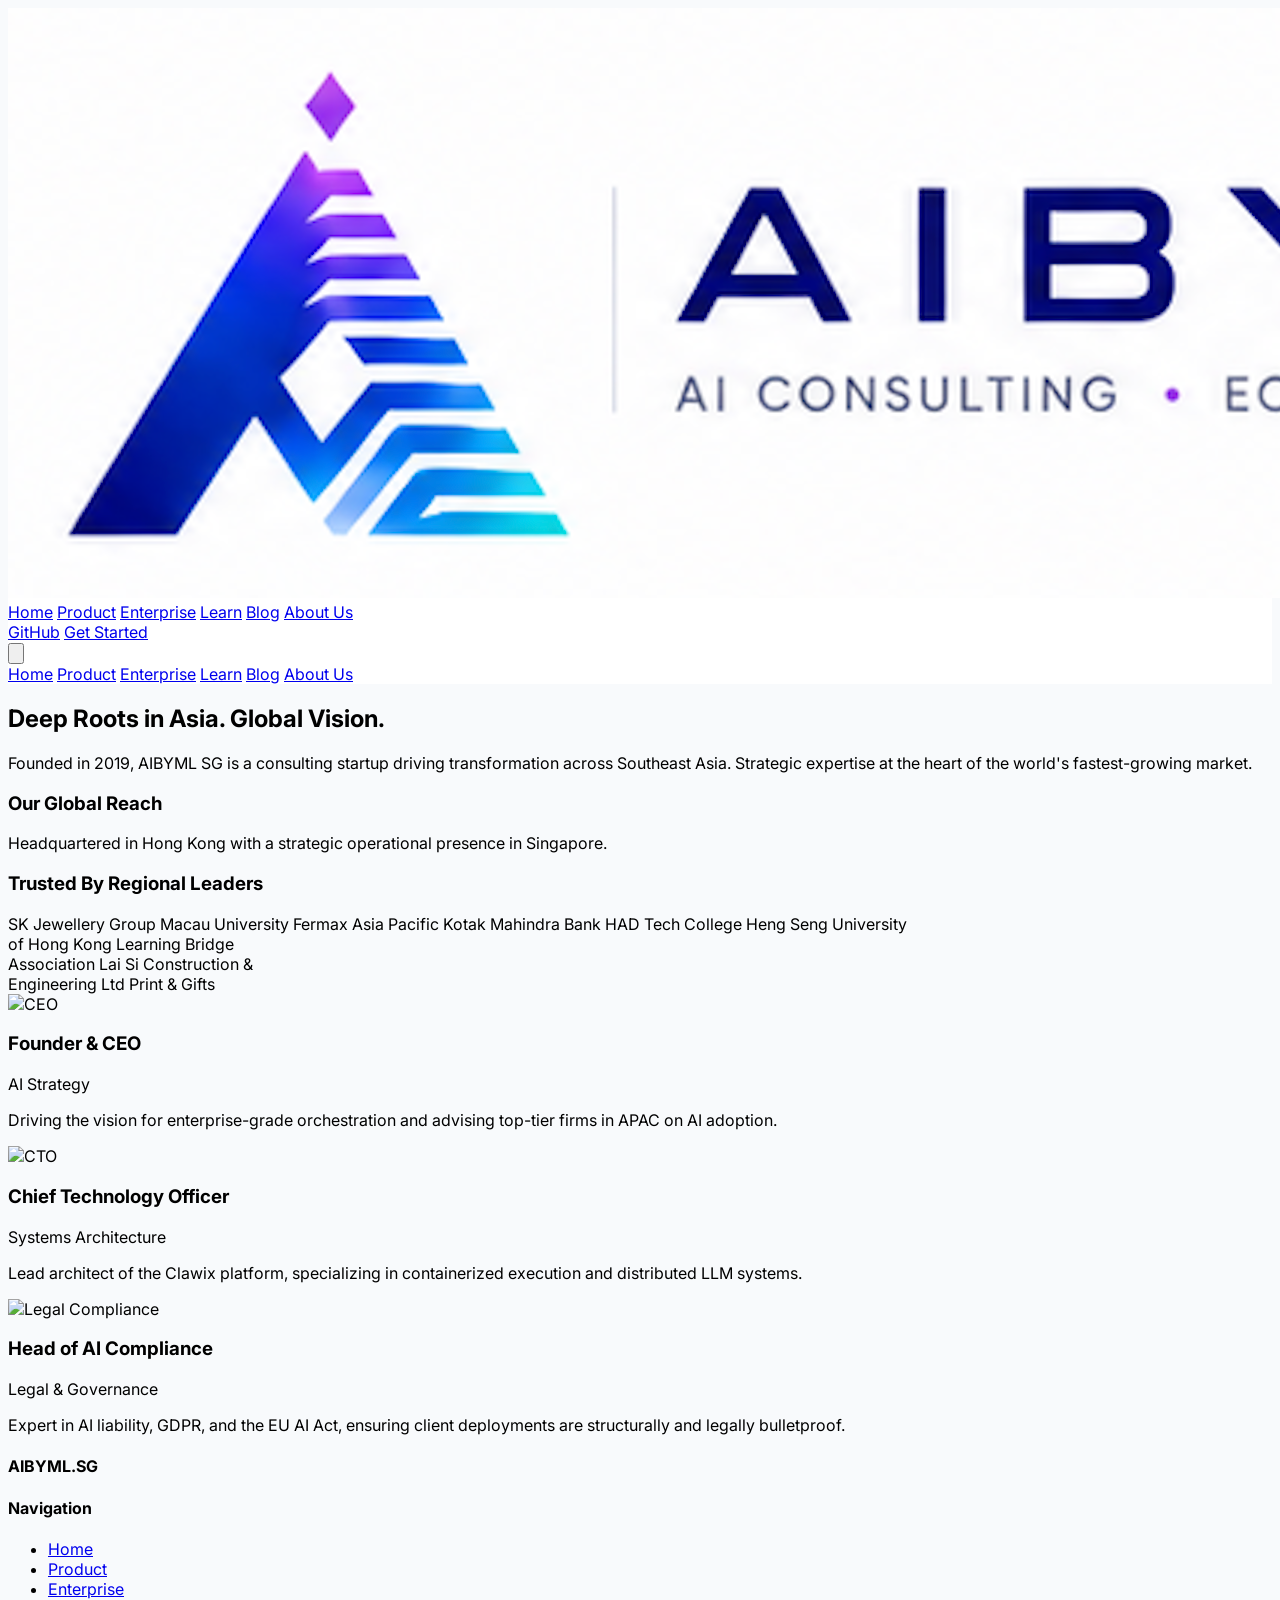
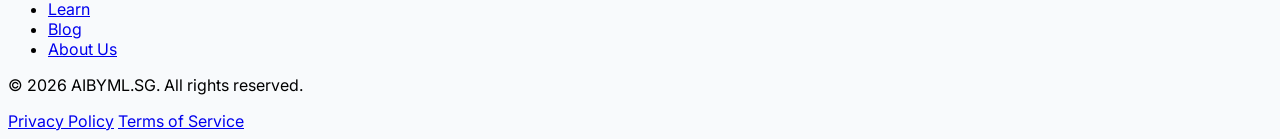
==== about.html @ 7494d2d9 "Convert single-page site to multi-page structure Split the anchor-based sections into separate pages" ====
<!DOCTYPE html>
<html lang="en" class="scroll-smooth">
<head>
    <meta charset="UTF-8">
    <meta name="viewport" content="width=device-width, initial-scale=1.0">
    <title>About Us | AIBYML.SG</title>

    <script src="https://cdn.tailwindcss.com"></script>
    <script>
        tailwind.config = {
            theme: {
                extend: {
                    fontFamily: {
                        sans: ['Inter', 'sans-serif'],
                    },
                    colors: {
                        clawix: {
                            bg: '#ecfefc',
                            indigo: '#090eb3',
                            accent: '#008be9',
                            sky: '#4fc4f1',
                            muted: '#93a7d7',
                            cta: '#0054c2',
                            teal: '#1574a4',
                            purple: '#aa5eda',
                            active: '#17cad2'
                        }
                    },
                    animation: {
                        'fade-in': 'fadeIn 0.4s ease-out forwards',
                    },
                    keyframes: {
                        fadeIn: {
                            '0%': { opacity: '0', transform: 'translateY(10px)' },
                            '100%': { opacity: '1', transform: 'translateY(0)' },
                        }
                    }
                }
            }
        }
    </script>
    <link href="https://fonts.googleapis.com/css2?family=Inter:wght@300;400;500;600;700&display=swap" rel="stylesheet">
    <link rel="stylesheet" href="styles.css">
</head>
<body class="text-slate-800 antialiased overflow-x-hidden">

    <nav class="glass-nav fixed w-full z-50 top-0 border-b border-gray-100 transition-all duration-300">
        <div class="max-w-7xl mx-auto px-4 sm:px-6 lg:px-8">
            <div class="flex justify-between items-center h-20">
                <!-- Logo -->
                <a href="index.html" class="flex-shrink-0 flex items-center">
                    <img src="assets/AIBYMLSG_primary_logo.png" alt="AIBYML SG Logo" class="h-10 w-auto mr-3">
                </a>

                <!-- Desktop Menu -->
                <div class="hidden md:flex space-x-8 items-center">
                    <a href="index.html" class="nav-link text-sm font-medium text-slate-600 hover:text-clawix-indigo transition-colors">Home</a>
                    <a href="product.html" class="nav-link text-sm font-medium text-slate-600 hover:text-clawix-indigo transition-colors">Product</a>
                    <a href="enterprise.html" class="nav-link text-sm font-medium text-slate-600 hover:text-clawix-indigo transition-colors">Enterprise</a>
                    <a href="learn.html" class="nav-link text-sm font-medium text-slate-600 hover:text-clawix-indigo transition-colors">Learn</a>
                    <a href="blog.html" class="nav-link text-sm font-medium text-slate-600 hover:text-clawix-indigo transition-colors">Blog</a>
                    <a href="about.html" class="nav-link text-sm font-medium text-clawix-indigo font-bold hover:text-clawix-indigo transition-colors">About Us</a>
                    <div class="flex items-center space-x-4 ml-4 border-l border-gray-200 pl-4">
                        <a href="https://github.com/ClawixAI/clawix" target="_blank" class="text-sm font-medium text-clawix-indigo border border-clawix-indigo/30 hover:bg-clawix-bg px-4 py-2 rounded-lg transition-all">GitHub</a>
                        <a href="enterprise.html" class="bg-clawix-cta hover:bg-clawix-indigo text-white px-5 py-2 rounded-lg text-sm font-medium transition-all shadow-md shadow-clawix-cta/20">Get Started</a>
                    </div>
                </div>

                <!-- Mobile menu button -->
                <div class="md:hidden flex items-center">
                    <button id="mobile-menu-btn" class="text-slate-600 hover:text-clawix-indigo focus:outline-none">
                        <svg class="h-6 w-6" fill="none" viewBox="0 0 24 24" stroke="currentColor">
                            <path stroke-linecap="round" stroke-linejoin="round" stroke-width="2" d="M4 6h16M4 12h16M4 18h16" />
                        </svg>
                    </button>
                </div>
            </div>
        </div>

        <!-- Mobile Menu (Hidden by default) -->
        <div id="mobile-menu" class="hidden md:hidden bg-white border-b border-gray-100 absolute w-full">
            <div class="px-2 pt-2 pb-3 space-y-1 sm:px-3 shadow-lg">
                <a href="index.html" class="mobile-nav-link block px-3 py-2 rounded-md text-base font-medium text-slate-800 hover:bg-clawix-bg hover:text-clawix-indigo">Home</a>
                <a href="product.html" class="mobile-nav-link block px-3 py-2 rounded-md text-base font-medium text-slate-800 hover:bg-clawix-bg hover:text-clawix-indigo">Product</a>
                <a href="enterprise.html" class="mobile-nav-link block px-3 py-2 rounded-md text-base font-medium text-slate-800 hover:bg-clawix-bg hover:text-clawix-indigo">Enterprise</a>
                <a href="learn.html" class="mobile-nav-link block px-3 py-2 rounded-md text-base font-medium text-slate-800 hover:bg-clawix-bg hover:text-clawix-indigo">Learn</a>
                <a href="blog.html" class="mobile-nav-link block px-3 py-2 rounded-md text-base font-medium text-slate-800 hover:bg-clawix-bg hover:text-clawix-indigo">Blog</a>
                <a href="about.html" class="mobile-nav-link block px-3 py-2 rounded-md text-base font-medium text-clawix-indigo font-bold hover:bg-clawix-bg hover:text-clawix-indigo">About Us</a>
            </div>
        </div>
    </nav>

<main class="pt-20">
    <div class="pt-16 bg-white">
        <div class="max-w-7xl mx-auto px-4 sm:px-6 lg:px-8 py-20">
            <div class="text-center mb-16">
                <h2 class="text-4xl font-bold text-clawix-indigo mb-6">Deep Roots in Asia. Global Vision.</h2>
                <p class="text-xl text-slate-600 max-w-3xl mx-auto">Founded in 2019, AIBYML SG is a consulting startup driving transformation across Southeast Asia. Strategic expertise at the heart of the world's fastest-growing market.</p>
            </div>

            <!-- Our Reach & Trusted By Banner -->
            <div class="bg-slate-50 rounded-2xl p-10 mb-20 border border-gray-100 shadow-sm text-center">
                <h3 class="text-lg font-bold text-slate-800 mb-2">Our Global Reach</h3>
                <p class="text-slate-600 mb-10 max-w-2xl mx-auto">Headquartered in Hong Kong with a strategic operational presence in Singapore.</p>
                
                <h3 class="text-sm font-bold text-slate-400 uppercase tracking-wider mb-6">Trusted By Regional Leaders</h3>
                <div class="flex flex-wrap justify-center gap-8 md:gap-12 items-center opacity-70 grayscale">
                    <span class="text-xl font-bold text-slate-700">SK Jewellery Group</span>
                    <span class="text-xl font-bold text-slate-700">Macau University</span>
                    <span class="text-xl font-bold text-slate-700">Fermax Asia Pacific</span>
                    <span class="text-xl font-bold text-slate-700">Kotak Mahindra Bank</span>
                    <span class="text-xl font-bold text-slate-700">HAD Tech College</span>
                    <span class="text-xl font-bold text-slate-700 text-center">Heng Seng University<br/>of Hong Kong</span>
                    <span class="text-xl font-bold text-slate-700 text-center">Learning Bridge<br/>Association</span>
                    <span class="text-xl font-bold text-slate-700 text-center">Lai Si Construction &<br/>Engineering Ltd</span>
                    <span class="text-xl font-bold text-slate-700">Print & Gifts</span>
                </div>
            </div>

            <div class="grid grid-cols-1 md:grid-cols-3 gap-10">
                <!-- Team Member 1 -->
                    <div class="text-center">
                        <div class="w-40 h-40 mx-auto rounded-full overflow-hidden mb-6 border-4 border-clawix-bg shadow-lg">
                            <img src="https://placehold.co/400x400/090eb3/ffffff?text=CEO" alt="CEO" class="w-full h-full object-cover">
                        </div>
                        <h3 class="text-2xl font-bold text-slate-800">Founder & CEO</h3>
                        <p class="text-clawix-cta font-medium mb-3">AI Strategy</p>
                        <p class="text-slate-600 text-sm">Driving the vision for enterprise-grade orchestration and advising top-tier firms in APAC on AI adoption.</p>
                    </div>

                    <!-- Team Member 2 -->
                    <div class="text-center">
                        <div class="w-40 h-40 mx-auto rounded-full overflow-hidden mb-6 border-4 border-clawix-bg shadow-lg">
                            <img src="https://placehold.co/400x400/008be9/ffffff?text=CTO" alt="CTO" class="w-full h-full object-cover">
                        </div>
                        <h3 class="text-2xl font-bold text-slate-800">Chief Technology Officer</h3>
                        <p class="text-clawix-cta font-medium mb-3">Systems Architecture</p>
                        <p class="text-slate-600 text-sm">Lead architect of the Clawix platform, specializing in containerized execution and distributed LLM systems.</p>
                    </div>

                    <!-- Team Member 3 -->
                    <div class="text-center">
                        <div class="w-40 h-40 mx-auto rounded-full overflow-hidden mb-6 border-4 border-clawix-bg shadow-lg">
                            <img src="https://placehold.co/400x400/17cad2/ffffff?text=Legal" alt="Legal Compliance" class="w-full h-full object-cover">
                        </div>
                        <h3 class="text-2xl font-bold text-slate-800">Head of AI Compliance</h3>
                        <p class="text-clawix-cta font-medium mb-3">Legal & Governance</p>
                        <p class="text-slate-600 text-sm">Expert in AI liability, GDPR, and the EU AI Act, ensuring client deployments are structurally and legally bulletproof.</p>
                    </div>
                </div>
            </div>
    </div>
</main>

    <footer class="bg-white border-t border-gray-200 pt-16 pb-8">
        <div class="max-w-7xl mx-auto px-4 sm:px-6 lg:px-8">
            <div class="grid grid-cols-2 md:grid-cols-6 gap-8 mb-12">
                <div class="col-span-2 md:col-span-1">
                    <h4 class="font-bold text-slate-800 mb-4">AIBYML.SG</h4>
                </div>
                <div>
                    <h4 class="font-bold text-slate-800 mb-4">Navigation</h4>
                    <ul class="space-y-2 text-sm text-slate-500">
                        <li><a href="index.html" class="hover:text-clawix-indigo">Home</a></li>
                        <li><a href="product.html" class="hover:text-clawix-indigo">Product</a></li>
                        <li><a href="enterprise.html" class="hover:text-clawix-indigo">Enterprise</a></li>
                        <li><a href="learn.html" class="hover:text-clawix-indigo">Learn</a></li>
                        <li><a href="blog.html" class="hover:text-clawix-indigo">Blog</a></li>
                        <li><a href="about.html" class="hover:text-clawix-indigo">About Us</a></li>
                    </ul>
                </div>
            </div>
            <div class="border-t border-gray-100 pt-8 text-center text-sm text-slate-500 flex flex-col md:flex-row justify-between items-center">
                <p>&copy; 2026 AIBYML.SG. All rights reserved.</p>
                <div class="mt-4 md:mt-0 space-x-4">
                    <a href="#" class="hover:text-clawix-indigo">Privacy Policy</a>
                    <a href="#" class="hover:text-clawix-indigo">Terms of Service</a>
                </div>
            </div>
        </div>
    </footer>

    <script>
        // Mobile Menu Toggle
        document.getElementById('mobile-menu-btn').addEventListener('click', () => {
            const menu = document.getElementById('mobile-menu');
            menu.classList.toggle('hidden');
        });
    </script>
</body>
</html>
---- styles.css ----
/* Custom base styles and utilities shared across all pages */
body {
    font-family: 'Inter', sans-serif;
    background-color: #f8fafc;
}
.gradient-text {
    background: linear-gradient(to right, #090eb3, #008be9);
    -webkit-background-clip: text;
    -webkit-text-fill-color: transparent;
}
.glass-nav {
    background: rgba(255, 255, 255, 0.9);
    backdrop-filter: blur(10px);
}
@keyframes fadeIn {
    0% { opacity: 0; transform: translateY(10px); }
    100% { opacity: 1; transform: translateY(0); }
}
main > * {
    animation: fadeIn 0.4s ease-out forwards;
}
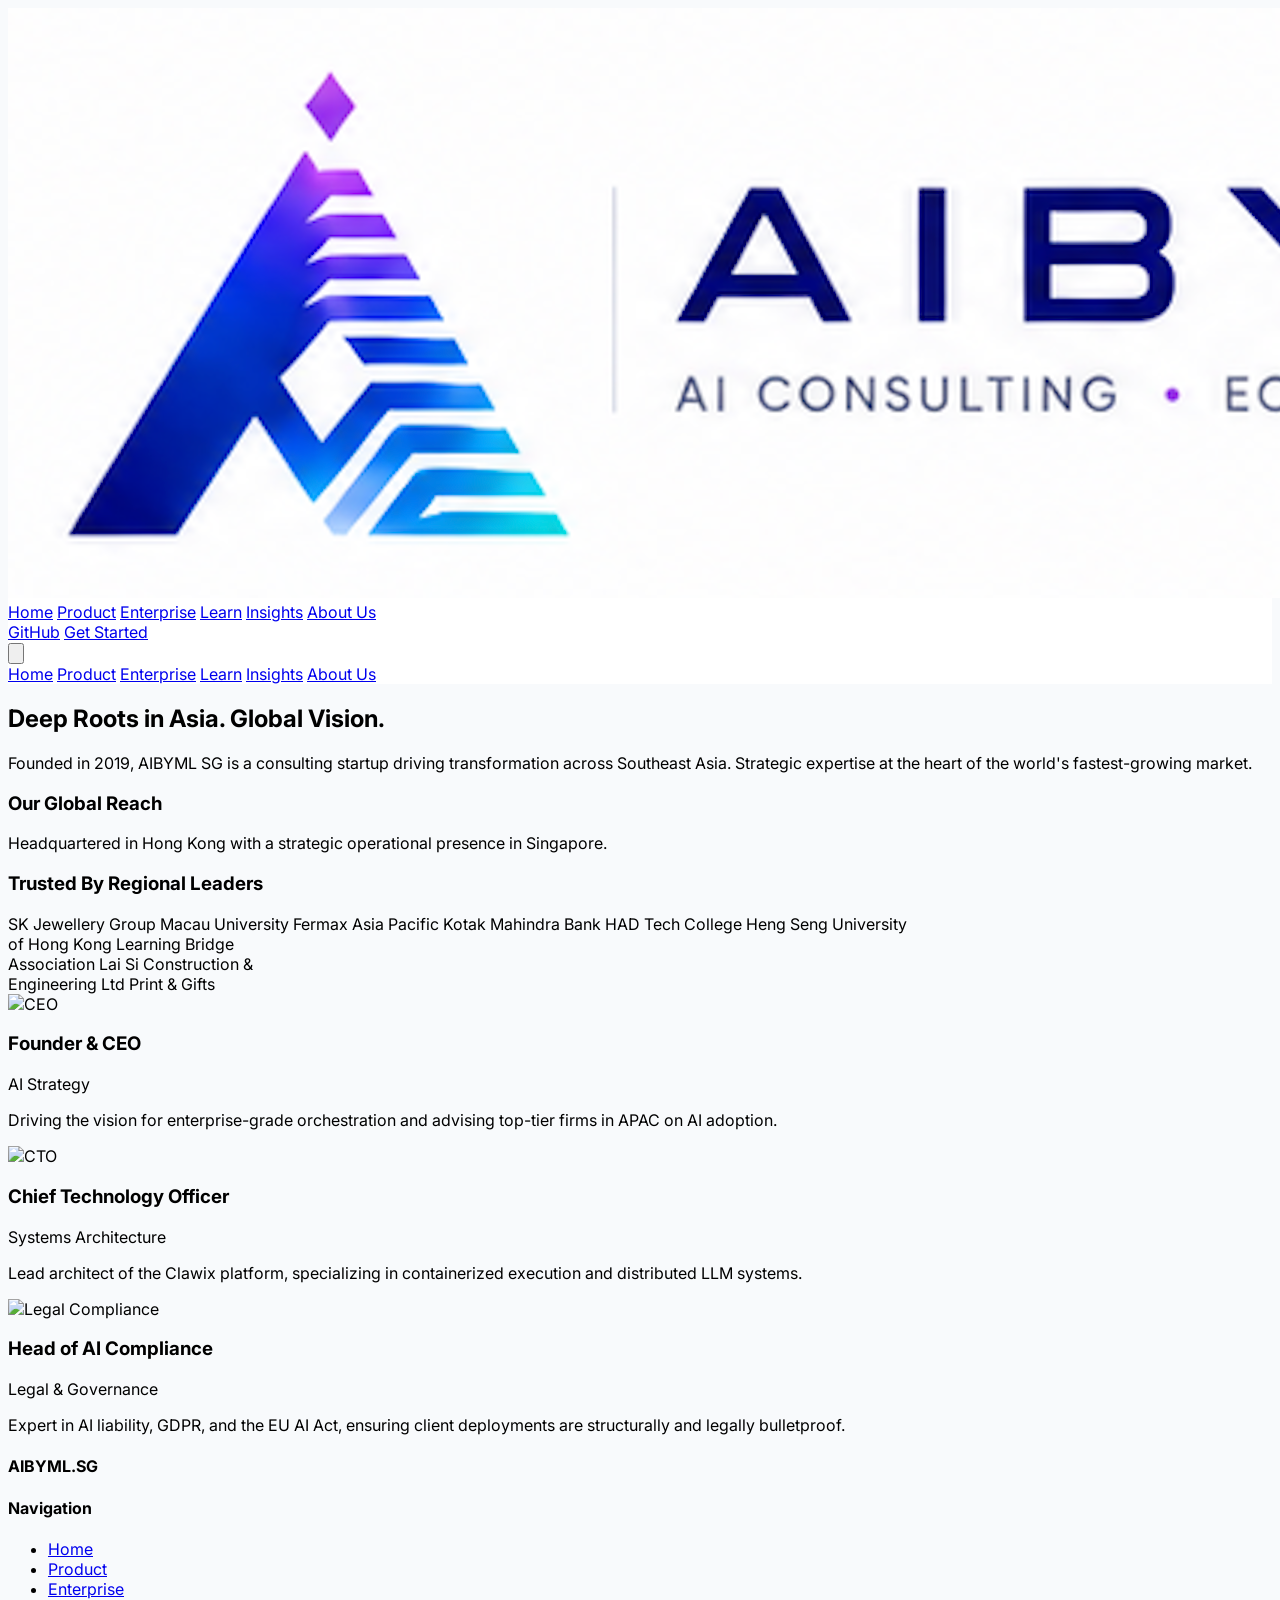
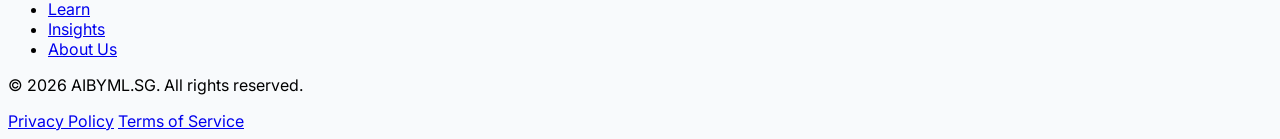
==== commit b1ddd7f3: "Redesign homepage as dark theme, add privacy policy page, revamp blog into insights hub - Restyle in" ====
--- a/about.html
+++ b/about.html
@@ -58,7 +58,7 @@
                     <a href="product.html" class="nav-link text-sm font-medium text-slate-600 hover:text-clawix-indigo transition-colors">Product</a>
                     <a href="enterprise.html" class="nav-link text-sm font-medium text-slate-600 hover:text-clawix-indigo transition-colors">Enterprise</a>
                     <a href="learn.html" class="nav-link text-sm font-medium text-slate-600 hover:text-clawix-indigo transition-colors">Learn</a>
-                    <a href="blog.html" class="nav-link text-sm font-medium text-slate-600 hover:text-clawix-indigo transition-colors">Blog</a>
+                    <a href="blog.html" class="nav-link text-sm font-medium text-slate-600 hover:text-clawix-indigo transition-colors">Insights</a>
                     <a href="about.html" class="nav-link text-sm font-medium text-clawix-indigo font-bold hover:text-clawix-indigo transition-colors">About Us</a>
                     <div class="flex items-center space-x-4 ml-4 border-l border-gray-200 pl-4">
                         <a href="https://github.com/ClawixAI/clawix" target="_blank" class="text-sm font-medium text-clawix-indigo border border-clawix-indigo/30 hover:bg-clawix-bg px-4 py-2 rounded-lg transition-all">GitHub</a>
@@ -84,7 +84,7 @@
                 <a href="product.html" class="mobile-nav-link block px-3 py-2 rounded-md text-base font-medium text-slate-800 hover:bg-clawix-bg hover:text-clawix-indigo">Product</a>
                 <a href="enterprise.html" class="mobile-nav-link block px-3 py-2 rounded-md text-base font-medium text-slate-800 hover:bg-clawix-bg hover:text-clawix-indigo">Enterprise</a>
                 <a href="learn.html" class="mobile-nav-link block px-3 py-2 rounded-md text-base font-medium text-slate-800 hover:bg-clawix-bg hover:text-clawix-indigo">Learn</a>
-                <a href="blog.html" class="mobile-nav-link block px-3 py-2 rounded-md text-base font-medium text-slate-800 hover:bg-clawix-bg hover:text-clawix-indigo">Blog</a>
+                <a href="blog.html" class="mobile-nav-link block px-3 py-2 rounded-md text-base font-medium text-slate-800 hover:bg-clawix-bg hover:text-clawix-indigo">Insights</a>
                 <a href="about.html" class="mobile-nav-link block px-3 py-2 rounded-md text-base font-medium text-clawix-indigo font-bold hover:bg-clawix-bg hover:text-clawix-indigo">About Us</a>
             </div>
         </div>
@@ -165,7 +165,7 @@
                         <li><a href="product.html" class="hover:text-clawix-indigo">Product</a></li>
                         <li><a href="enterprise.html" class="hover:text-clawix-indigo">Enterprise</a></li>
                         <li><a href="learn.html" class="hover:text-clawix-indigo">Learn</a></li>
-                        <li><a href="blog.html" class="hover:text-clawix-indigo">Blog</a></li>
+                        <li><a href="blog.html" class="hover:text-clawix-indigo">Insights</a></li>
                         <li><a href="about.html" class="hover:text-clawix-indigo">About Us</a></li>
                     </ul>
                 </div>
@@ -173,7 +173,7 @@
             <div class="border-t border-gray-100 pt-8 text-center text-sm text-slate-500 flex flex-col md:flex-row justify-between items-center">
                 <p>&copy; 2026 AIBYML.SG. All rights reserved.</p>
                 <div class="mt-4 md:mt-0 space-x-4">
-                    <a href="#" class="hover:text-clawix-indigo">Privacy Policy</a>
+                    <a href="privacy.html" class="hover:text-clawix-indigo">Privacy Policy</a>
                     <a href="#" class="hover:text-clawix-indigo">Terms of Service</a>
                 </div>
             </div>
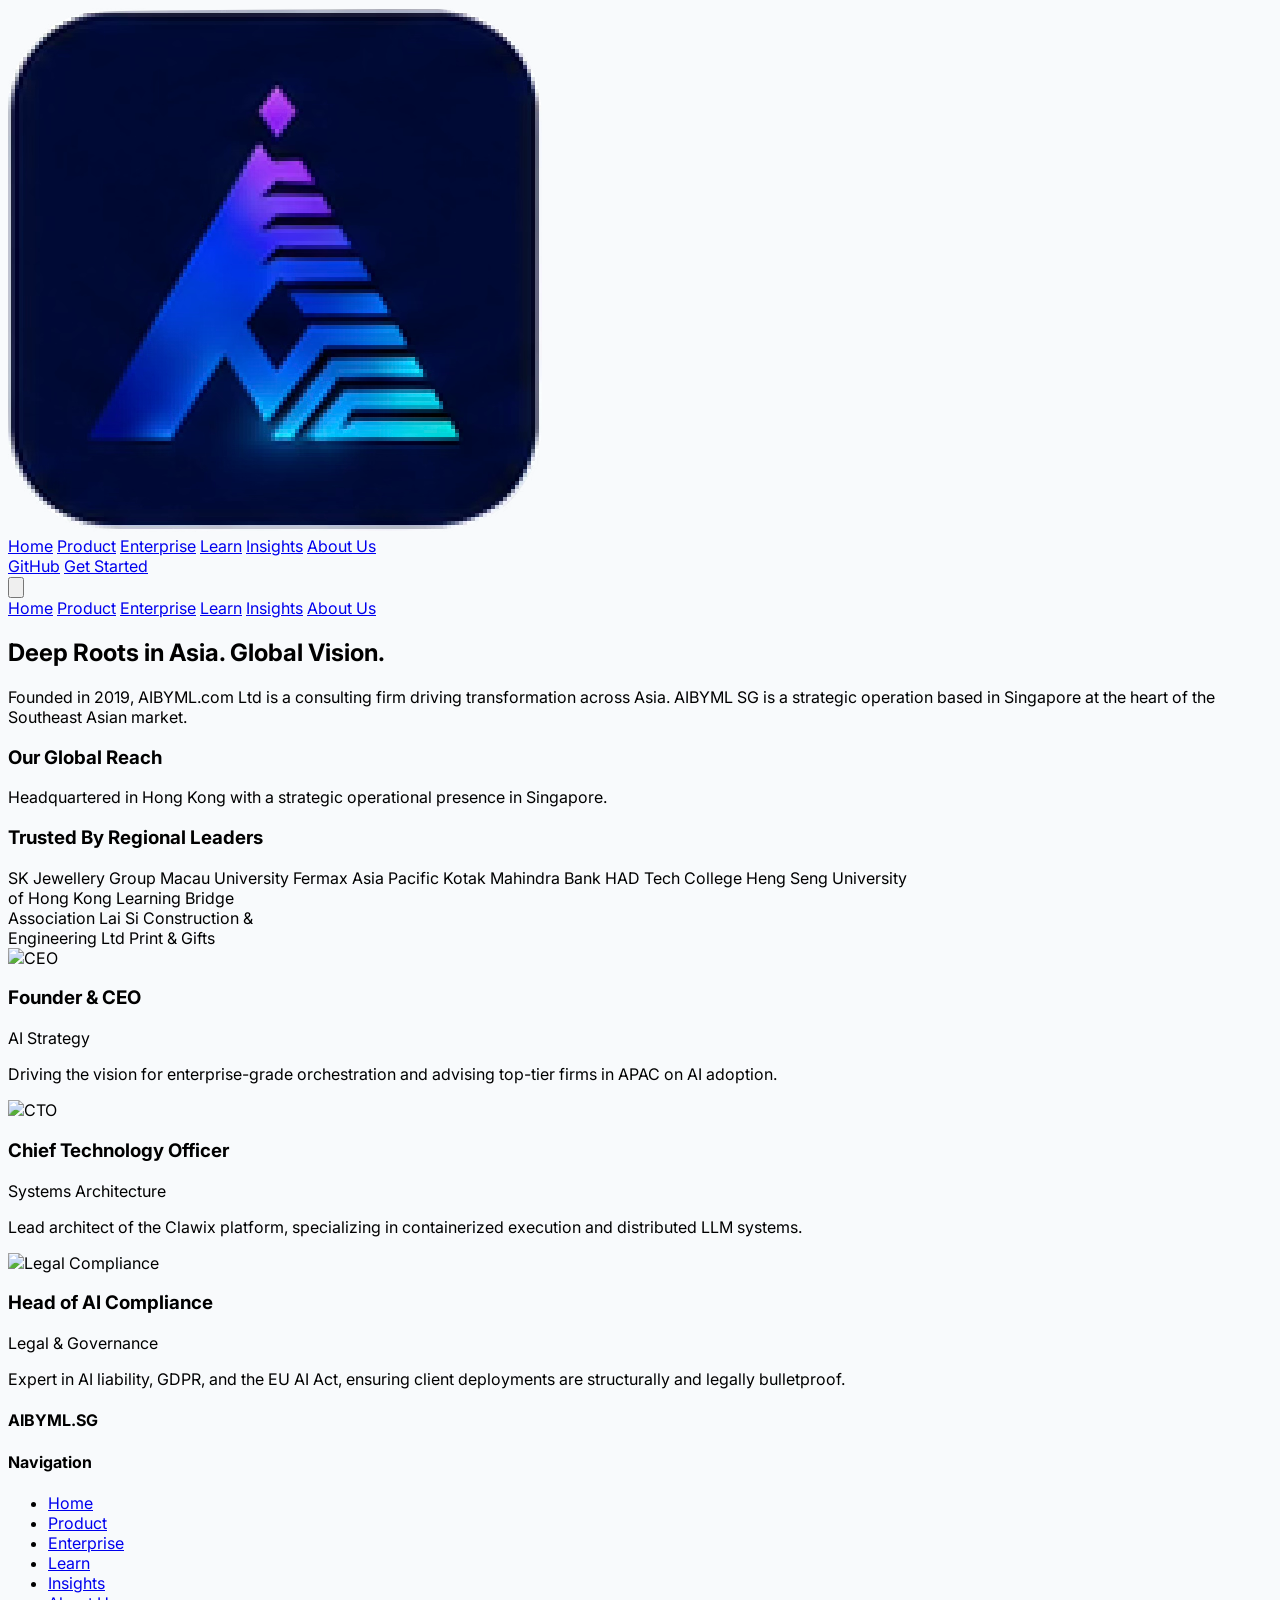
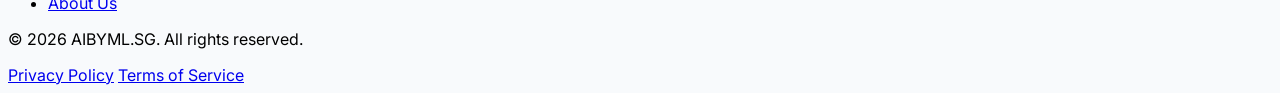
==== commit 73d5f7f8: "Redesign Learn page, rename Insights, and align all pages to dark theme - Rebuild learn.html as a da" ====
--- a/about.html
+++ b/about.html
@@ -23,7 +23,8 @@
                             cta: '#0054c2',
                             teal: '#1574a4',
                             purple: '#aa5eda',
-                            active: '#17cad2'
+                            active: '#17cad2',
+                            deep: '#060a1f'
                         }
                     },
                     animation: {
@@ -42,33 +43,33 @@
     <link href="https://fonts.googleapis.com/css2?family=Inter:wght@300;400;500;600;700&display=swap" rel="stylesheet">
     <link rel="stylesheet" href="styles.css">
 </head>
-<body class="text-slate-800 antialiased overflow-x-hidden">
+<body class="bg-clawix-deep text-clawix-muted antialiased overflow-x-hidden">
 
-    <nav class="glass-nav fixed w-full z-50 top-0 border-b border-gray-100 transition-all duration-300">
+    <nav class="fixed w-full z-50 top-0 bg-clawix-deep/90 backdrop-blur-md border-b border-white/10 transition-all duration-300">
         <div class="max-w-7xl mx-auto px-4 sm:px-6 lg:px-8">
             <div class="flex justify-between items-center h-20">
                 <!-- Logo -->
                 <a href="index.html" class="flex-shrink-0 flex items-center">
-                    <img src="assets/AIBYMLSG_primary_logo.png" alt="AIBYML SG Logo" class="h-10 w-auto mr-3">
+                    <img src="assets/aibyml_sg_icon_background.png" alt="AIBYML SG Logo" class="h-14 w-14 rounded-lg mr-3">
                 </a>
 
                 <!-- Desktop Menu -->
                 <div class="hidden md:flex space-x-8 items-center">
-                    <a href="index.html" class="nav-link text-sm font-medium text-slate-600 hover:text-clawix-indigo transition-colors">Home</a>
-                    <a href="product.html" class="nav-link text-sm font-medium text-slate-600 hover:text-clawix-indigo transition-colors">Product</a>
-                    <a href="enterprise.html" class="nav-link text-sm font-medium text-slate-600 hover:text-clawix-indigo transition-colors">Enterprise</a>
-                    <a href="learn.html" class="nav-link text-sm font-medium text-slate-600 hover:text-clawix-indigo transition-colors">Learn</a>
-                    <a href="blog.html" class="nav-link text-sm font-medium text-slate-600 hover:text-clawix-indigo transition-colors">Insights</a>
-                    <a href="about.html" class="nav-link text-sm font-medium text-clawix-indigo font-bold hover:text-clawix-indigo transition-colors">About Us</a>
-                    <div class="flex items-center space-x-4 ml-4 border-l border-gray-200 pl-4">
-                        <a href="https://github.com/ClawixAI/clawix" target="_blank" class="text-sm font-medium text-clawix-indigo border border-clawix-indigo/30 hover:bg-clawix-bg px-4 py-2 rounded-lg transition-all">GitHub</a>
-                        <a href="enterprise.html" class="bg-clawix-cta hover:bg-clawix-indigo text-white px-5 py-2 rounded-lg text-sm font-medium transition-all shadow-md shadow-clawix-cta/20">Get Started</a>
+                    <a href="index.html" class="nav-link text-sm font-medium text-clawix-muted hover:text-clawix-active transition-colors">Home</a>
+                    <a href="product.html" class="nav-link text-sm font-medium text-clawix-muted hover:text-clawix-active transition-colors">Product</a>
+                    <a href="enterprise.html" class="nav-link text-sm font-medium text-clawix-muted hover:text-clawix-active transition-colors">Enterprise</a>
+                    <a href="learn.html" class="nav-link text-sm font-medium text-clawix-muted hover:text-clawix-active transition-colors">Learn</a>
+                    <a href="insights.html" class="nav-link text-sm font-medium text-clawix-muted hover:text-clawix-active transition-colors">Insights</a>
+                    <a href="about.html" class="nav-link text-sm font-medium text-white font-bold hover:text-clawix-active transition-colors">About Us</a>
+                    <div class="flex items-center space-x-4 ml-4 border-l border-white/10 pl-4">
+                        <a href="https://github.com/ClawixAI/clawix" target="_blank" class="text-sm font-medium text-clawix-muted border border-white/20 hover:bg-white/5 hover:text-white px-4 py-2 rounded-lg transition-all">GitHub</a>
+                        <a href="enterprise.html" class="bg-clawix-active hover:opacity-90 text-clawix-deep px-5 py-2 rounded-lg text-sm font-medium transition-all">Get Started</a>
                     </div>
                 </div>
 
                 <!-- Mobile menu button -->
                 <div class="md:hidden flex items-center">
-                    <button id="mobile-menu-btn" class="text-slate-600 hover:text-clawix-indigo focus:outline-none">
+                    <button id="mobile-menu-btn" class="text-clawix-muted hover:text-clawix-active focus:outline-none">
                         <svg class="h-6 w-6" fill="none" viewBox="0 0 24 24" stroke="currentColor">
                             <path stroke-linecap="round" stroke-linejoin="round" stroke-width="2" d="M4 6h16M4 12h16M4 18h16" />
                         </svg>
@@ -78,103 +79,103 @@
         </div>
 
         <!-- Mobile Menu (Hidden by default) -->
-        <div id="mobile-menu" class="hidden md:hidden bg-white border-b border-gray-100 absolute w-full">
+        <div id="mobile-menu" class="hidden md:hidden bg-clawix-deep border-b border-white/10 absolute w-full">
             <div class="px-2 pt-2 pb-3 space-y-1 sm:px-3 shadow-lg">
-                <a href="index.html" class="mobile-nav-link block px-3 py-2 rounded-md text-base font-medium text-slate-800 hover:bg-clawix-bg hover:text-clawix-indigo">Home</a>
-                <a href="product.html" class="mobile-nav-link block px-3 py-2 rounded-md text-base font-medium text-slate-800 hover:bg-clawix-bg hover:text-clawix-indigo">Product</a>
-                <a href="enterprise.html" class="mobile-nav-link block px-3 py-2 rounded-md text-base font-medium text-slate-800 hover:bg-clawix-bg hover:text-clawix-indigo">Enterprise</a>
-                <a href="learn.html" class="mobile-nav-link block px-3 py-2 rounded-md text-base font-medium text-slate-800 hover:bg-clawix-bg hover:text-clawix-indigo">Learn</a>
-                <a href="blog.html" class="mobile-nav-link block px-3 py-2 rounded-md text-base font-medium text-slate-800 hover:bg-clawix-bg hover:text-clawix-indigo">Insights</a>
-                <a href="about.html" class="mobile-nav-link block px-3 py-2 rounded-md text-base font-medium text-clawix-indigo font-bold hover:bg-clawix-bg hover:text-clawix-indigo">About Us</a>
+                <a href="index.html" class="mobile-nav-link block px-3 py-2 rounded-md text-base font-medium text-clawix-muted hover:bg-white/5 hover:text-clawix-active">Home</a>
+                <a href="product.html" class="mobile-nav-link block px-3 py-2 rounded-md text-base font-medium text-clawix-muted hover:bg-white/5 hover:text-clawix-active">Product</a>
+                <a href="enterprise.html" class="mobile-nav-link block px-3 py-2 rounded-md text-base font-medium text-clawix-muted hover:bg-white/5 hover:text-clawix-active">Enterprise</a>
+                <a href="learn.html" class="mobile-nav-link block px-3 py-2 rounded-md text-base font-medium text-clawix-muted hover:bg-white/5 hover:text-clawix-active">Learn</a>
+                <a href="insights.html" class="mobile-nav-link block px-3 py-2 rounded-md text-base font-medium text-clawix-muted hover:bg-white/5 hover:text-clawix-active">Insights</a>
+                <a href="about.html" class="mobile-nav-link block px-3 py-2 rounded-md text-base font-medium text-white font-bold hover:bg-white/5 hover:text-clawix-active">About Us</a>
             </div>
         </div>
     </nav>
 
 <main class="pt-20">
-    <div class="pt-16 bg-white">
+    <div class="pt-16 bg-clawix-deep">
         <div class="max-w-7xl mx-auto px-4 sm:px-6 lg:px-8 py-20">
             <div class="text-center mb-16">
-                <h2 class="text-4xl font-bold text-clawix-indigo mb-6">Deep Roots in Asia. Global Vision.</h2>
-                <p class="text-xl text-slate-600 max-w-3xl mx-auto">Founded in 2019, AIBYML SG is a consulting startup driving transformation across Southeast Asia. Strategic expertise at the heart of the world's fastest-growing market.</p>
+                <h2 class="text-4xl font-bold text-white mb-6">Deep Roots in Asia. Global Vision.</h2>
+                <p class="text-xl text-clawix-muted max-w-3xl mx-auto">Founded in 2019, AIBYML.com Ltd is a consulting firm driving transformation across Asia. AIBYML SG is a strategic operation based in Singapore at the heart of the Southeast Asian market.</p>
             </div>
 
             <!-- Our Reach & Trusted By Banner -->
-            <div class="bg-slate-50 rounded-2xl p-10 mb-20 border border-gray-100 shadow-sm text-center">
-                <h3 class="text-lg font-bold text-slate-800 mb-2">Our Global Reach</h3>
-                <p class="text-slate-600 mb-10 max-w-2xl mx-auto">Headquartered in Hong Kong with a strategic operational presence in Singapore.</p>
+            <div class="bg-white/5 rounded-2xl p-10 mb-20 border border-white/10 text-center">
+                <h3 class="text-lg font-bold text-white mb-2">Our Global Reach</h3>
+                <p class="text-clawix-muted mb-10 max-w-2xl mx-auto">Headquartered in Hong Kong with a strategic operational presence in Singapore.</p>
                 
-                <h3 class="text-sm font-bold text-slate-400 uppercase tracking-wider mb-6">Trusted By Regional Leaders</h3>
+                <h3 class="text-sm font-bold text-clawix-muted uppercase tracking-wider mb-6">Trusted By Regional Leaders</h3>
                 <div class="flex flex-wrap justify-center gap-8 md:gap-12 items-center opacity-70 grayscale">
-                    <span class="text-xl font-bold text-slate-700">SK Jewellery Group</span>
-                    <span class="text-xl font-bold text-slate-700">Macau University</span>
-                    <span class="text-xl font-bold text-slate-700">Fermax Asia Pacific</span>
-                    <span class="text-xl font-bold text-slate-700">Kotak Mahindra Bank</span>
-                    <span class="text-xl font-bold text-slate-700">HAD Tech College</span>
-                    <span class="text-xl font-bold text-slate-700 text-center">Heng Seng University<br/>of Hong Kong</span>
-                    <span class="text-xl font-bold text-slate-700 text-center">Learning Bridge<br/>Association</span>
-                    <span class="text-xl font-bold text-slate-700 text-center">Lai Si Construction &<br/>Engineering Ltd</span>
-                    <span class="text-xl font-bold text-slate-700">Print & Gifts</span>
+                    <span class="text-xl font-bold text-clawix-muted">SK Jewellery Group</span>
+                    <span class="text-xl font-bold text-clawix-muted">Macau University</span>
+                    <span class="text-xl font-bold text-clawix-muted">Fermax Asia Pacific</span>
+                    <span class="text-xl font-bold text-clawix-muted">Kotak Mahindra Bank</span>
+                    <span class="text-xl font-bold text-clawix-muted">HAD Tech College</span>
+                    <span class="text-xl font-bold text-clawix-muted text-center">Heng Seng University<br/>of Hong Kong</span>
+                    <span class="text-xl font-bold text-clawix-muted text-center">Learning Bridge<br/>Association</span>
+                    <span class="text-xl font-bold text-clawix-muted text-center">Lai Si Construction &<br/>Engineering Ltd</span>
+                    <span class="text-xl font-bold text-clawix-muted">Print & Gifts</span>
                 </div>
             </div>
 
             <div class="grid grid-cols-1 md:grid-cols-3 gap-10">
                 <!-- Team Member 1 -->
                     <div class="text-center">
-                        <div class="w-40 h-40 mx-auto rounded-full overflow-hidden mb-6 border-4 border-clawix-bg shadow-lg">
+                        <div class="w-40 h-40 mx-auto rounded-full overflow-hidden mb-6 border-4 border-white/10">
                             <img src="https://placehold.co/400x400/090eb3/ffffff?text=CEO" alt="CEO" class="w-full h-full object-cover">
                         </div>
-                        <h3 class="text-2xl font-bold text-slate-800">Founder & CEO</h3>
+                        <h3 class="text-2xl font-bold text-white">Founder & CEO</h3>
                         <p class="text-clawix-cta font-medium mb-3">AI Strategy</p>
-                        <p class="text-slate-600 text-sm">Driving the vision for enterprise-grade orchestration and advising top-tier firms in APAC on AI adoption.</p>
+                        <p class="text-clawix-muted text-sm">Driving the vision for enterprise-grade orchestration and advising top-tier firms in APAC on AI adoption.</p>
                     </div>
 
                     <!-- Team Member 2 -->
                     <div class="text-center">
-                        <div class="w-40 h-40 mx-auto rounded-full overflow-hidden mb-6 border-4 border-clawix-bg shadow-lg">
+                        <div class="w-40 h-40 mx-auto rounded-full overflow-hidden mb-6 border-4 border-white/10">
                             <img src="https://placehold.co/400x400/008be9/ffffff?text=CTO" alt="CTO" class="w-full h-full object-cover">
                         </div>
-                        <h3 class="text-2xl font-bold text-slate-800">Chief Technology Officer</h3>
+                        <h3 class="text-2xl font-bold text-white">Chief Technology Officer</h3>
                         <p class="text-clawix-cta font-medium mb-3">Systems Architecture</p>
-                        <p class="text-slate-600 text-sm">Lead architect of the Clawix platform, specializing in containerized execution and distributed LLM systems.</p>
+                        <p class="text-clawix-muted text-sm">Lead architect of the Clawix platform, specializing in containerized execution and distributed LLM systems.</p>
                     </div>
 
                     <!-- Team Member 3 -->
                     <div class="text-center">
-                        <div class="w-40 h-40 mx-auto rounded-full overflow-hidden mb-6 border-4 border-clawix-bg shadow-lg">
+                        <div class="w-40 h-40 mx-auto rounded-full overflow-hidden mb-6 border-4 border-white/10">
                             <img src="https://placehold.co/400x400/17cad2/ffffff?text=Legal" alt="Legal Compliance" class="w-full h-full object-cover">
                         </div>
-                        <h3 class="text-2xl font-bold text-slate-800">Head of AI Compliance</h3>
+                        <h3 class="text-2xl font-bold text-white">Head of AI Compliance</h3>
                         <p class="text-clawix-cta font-medium mb-3">Legal & Governance</p>
-                        <p class="text-slate-600 text-sm">Expert in AI liability, GDPR, and the EU AI Act, ensuring client deployments are structurally and legally bulletproof.</p>
+                        <p class="text-clawix-muted text-sm">Expert in AI liability, GDPR, and the EU AI Act, ensuring client deployments are structurally and legally bulletproof.</p>
                     </div>
                 </div>
             </div>
     </div>
 </main>
 
-    <footer class="bg-white border-t border-gray-200 pt-16 pb-8">
+    <footer class="bg-clawix-deep border-t border-white/10 pt-16 pb-8">
         <div class="max-w-7xl mx-auto px-4 sm:px-6 lg:px-8">
             <div class="grid grid-cols-2 md:grid-cols-6 gap-8 mb-12">
                 <div class="col-span-2 md:col-span-1">
-                    <h4 class="font-bold text-slate-800 mb-4">AIBYML.SG</h4>
+                    <h4 class="font-bold text-white mb-4">AIBYML.SG</h4>
                 </div>
                 <div>
-                    <h4 class="font-bold text-slate-800 mb-4">Navigation</h4>
-                    <ul class="space-y-2 text-sm text-slate-500">
-                        <li><a href="index.html" class="hover:text-clawix-indigo">Home</a></li>
-                        <li><a href="product.html" class="hover:text-clawix-indigo">Product</a></li>
-                        <li><a href="enterprise.html" class="hover:text-clawix-indigo">Enterprise</a></li>
-                        <li><a href="learn.html" class="hover:text-clawix-indigo">Learn</a></li>
-                        <li><a href="blog.html" class="hover:text-clawix-indigo">Insights</a></li>
-                        <li><a href="about.html" class="hover:text-clawix-indigo">About Us</a></li>
+                    <h4 class="font-bold text-white mb-4">Navigation</h4>
+                    <ul class="space-y-2 text-sm text-clawix-muted">
+                        <li><a href="index.html" class="hover:text-clawix-active">Home</a></li>
+                        <li><a href="product.html" class="hover:text-clawix-active">Product</a></li>
+                        <li><a href="enterprise.html" class="hover:text-clawix-active">Enterprise</a></li>
+                        <li><a href="learn.html" class="hover:text-clawix-active">Learn</a></li>
+                        <li><a href="insights.html" class="hover:text-clawix-active">Insights</a></li>
+                        <li><a href="about.html" class="hover:text-clawix-active">About Us</a></li>
                     </ul>
                 </div>
             </div>
-            <div class="border-t border-gray-100 pt-8 text-center text-sm text-slate-500 flex flex-col md:flex-row justify-between items-center">
+            <div class="border-t border-white/10 pt-8 text-center text-sm text-clawix-muted flex flex-col md:flex-row justify-between items-center">
                 <p>&copy; 2026 AIBYML.SG. All rights reserved.</p>
                 <div class="mt-4 md:mt-0 space-x-4">
-                    <a href="privacy.html" class="hover:text-clawix-indigo">Privacy Policy</a>
-                    <a href="#" class="hover:text-clawix-indigo">Terms of Service</a>
+                    <a href="privacy.html" class="hover:text-clawix-active">Privacy Policy</a>
+                    <a href="#" class="hover:text-clawix-active">Terms of Service</a>
                 </div>
             </div>
         </div>
